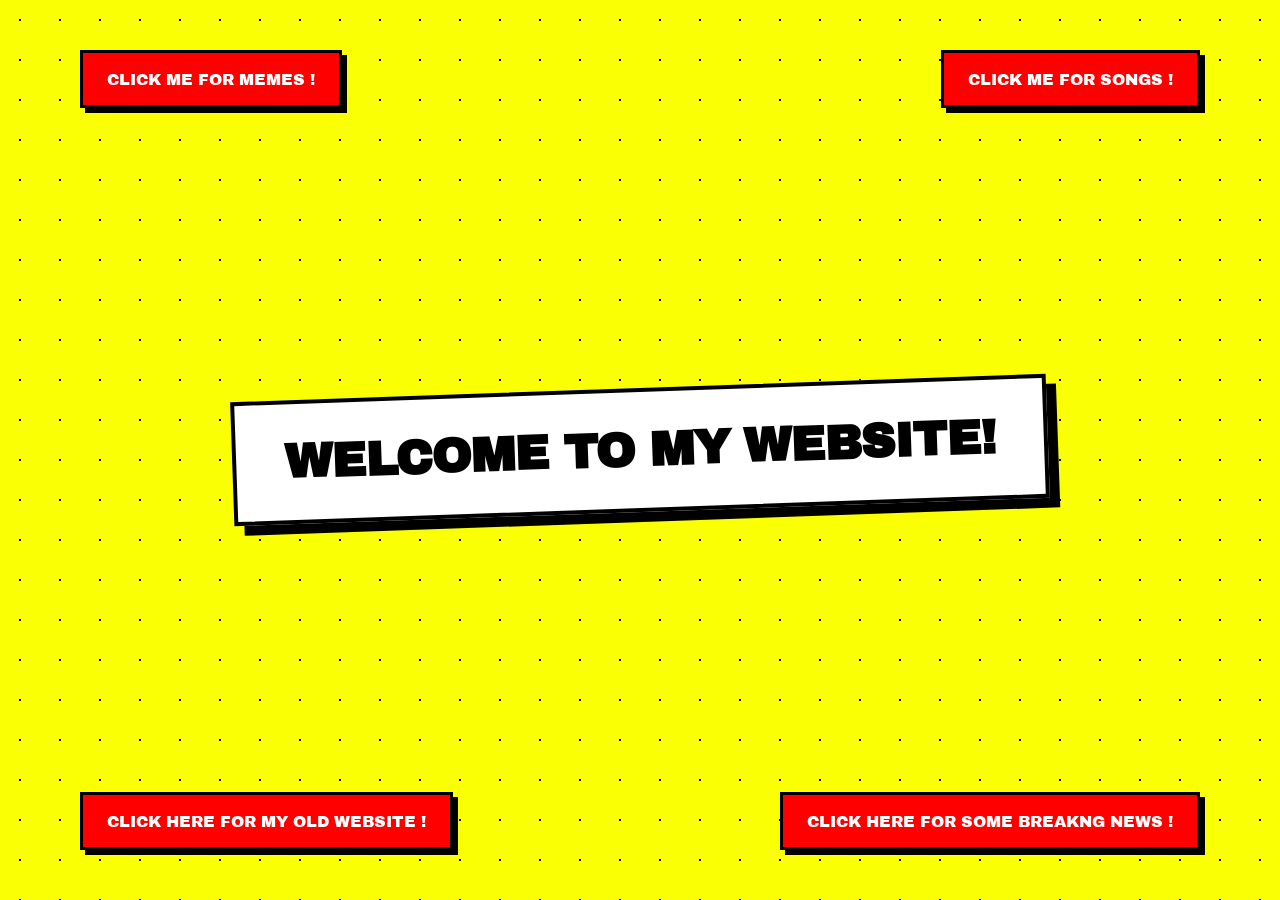
==== index.html @ fdf1f6da "Add files via upload" ====
<!Doctype html>
<html lang = "en">
    <head>
        <meta charset="UTF-8">
        <meta name="viewport" content="width=device-width, initial-scale=1.0">
        <title>Hello Guys !</title>
        <link rel="stylesheet" href="style.css">
    </head>
    <body>
        <div class  = "logo">
            <h1>
                Welcome to my Website!
            </h1>  
        </div>

        <div class = "memes">
            <a href = "https://doublexmas3d-debug.github.io/memes.html" TARGET = "_blank">CLICK ME FOR MEMES !</a>
        </div>

        <div class = "songs">
            <a href = "https://doublexmas3d-debug.github.io/audio.html" target = "_blank">CLICK ME FOR SONGS !</a>
        </div>

        <div class = "old">
            <a href = "https://doubexmas3d-debug.github.io/old.html" target = "_blank">CLICK HERE FOR MY OLD WEBSITE !</a>
        </div>

        <div class = "news">
            <a href = "https://doubexmas3d-debug.github.io/news.html" target = "_blank">CLICK HERE FOR SOME BREAKNG NEWS !</a>
        </div>
    </body>

</html>
---- style.css ----
@import url('https://fonts.googleapis.com/css2?family=Archivo+Black&family=Inter:wght@400;700&display=swap');

* {
    margin: 0;
    padding: 0;
    box-sizing: border-box;
}

body
{
    background-color: #fbff03; 
    background-image: radial-gradient(#000000 1px, transparent 0);
    background-size: 40px 40px; 
    display: flex;
    justify-content: center;
    align-items: center;
    min-height: 100vh;
    font-family: 'Inter', sans-serif;
    
}

.logo 
{
    background: #ffffff;
    padding: 2rem 3rem;
    border: 4px solid #000000;
    box-shadow: 10px 10px 0px #000000; 
    transform: rotate(-2deg); 
    transition: all 0.2s ease;
}


.logo:hover 
{
    transform: rotate(0deg) scale(1.1); 
    box-shadow: 15px 15px 0px #ff0000; 
    cursor: pointer;
}

h1 
{
    font-family: 'Archivo Black', sans-serif;
    font-size: 3rem;
    color: #000000;
    text-transform: uppercase;
    letter-spacing: -1px;
    text-align: center;
}

.memes
{
    display : inline-block;
    padding : 1rem 1.5rem;
    background-color : #ff0000;
    border: 3px solid #000000;
    box-shadow: 5px 5px 0px #000000;
    position: absolute;
    left: 80px;
    top: 50px;
    transition: transform 0.1s;
}

.memes:hover {
    transform: translate(-3px, -3px);
    box-shadow: 7px 7px 0px #000000;
}

.memes a {
    color: white;
    font-size : 1rem;
    font-family: 'Archivo Black', sans-serif;
    text-decoration: none;
    text-transform: uppercase;
}

.songs
{
    display: inline-block;
    padding: 1rem 1.5rem;
    background-color: #ff0000;
    border: 3px solid #000000;
    box-shadow: 5px 5px 0px #000000;
    position: absolute;
    right: 80px;
    top: 50px;
    transition: transform 0.1s;
}

.songs:hover {
    transform: translate(-3px, -3px);
    box-shadow: 7px 7px 0px #000000;
}

.songs a {
    color: white;
    font-size : 1rem;
    font-family: 'Archivo Black', sans-serif;
    text-decoration: none;
    text-transform: uppercase;
}

.old
{
    display: inline-block;
    padding: 1rem 1.5rem;
    background-color: #ff0000;
    border: 3px solid #000000;
    box-shadow: 5px 5px 0px #000000;
    position: absolute;
    left: 80px;
    bottom: 50px;
    transition: transform 0.1s;
}

.old:hover {
    transform: translate(-3px, -3px);
    box-shadow: 7px 7px 0px #000000;
}

.old a {
    color: white;
    font-size : 1rem;
    font-family: 'Archivo Black', sans-serif;
    text-decoration: none;
    text-transform: uppercase;
}

.news
{
    display: inline-block;
    padding: 1rem 1.5rem;
    background-color: #ff0000;
    border: 3px solid #000000;
    box-shadow: 5px 5px 0px #000000;
    position: absolute;
    right: 80px;
    bottom: 50px;
    transition: transform 0.1s;
}

.news:hover {
    transform: translate(-3px, -3px);
    box-shadow: 7px 7px 0px #000000;
}

.news a {
    color: white;
    font-size : 1rem;
    font-family: 'Archivo Black', sans-serif;
    text-decoration: none;
    text-transform: uppercase;
}


/* Used gemini on this didnt know how to do it myself hahhaha :) */
@media (max-width: 600px) {
    h1 {
        font-size: 1.8rem;
    }
    .logo {
        padding: 1.5rem;
        margin: 1rem;
    }
    .memes{
        position: static;
        margin-bottom: 20px;
    }
}
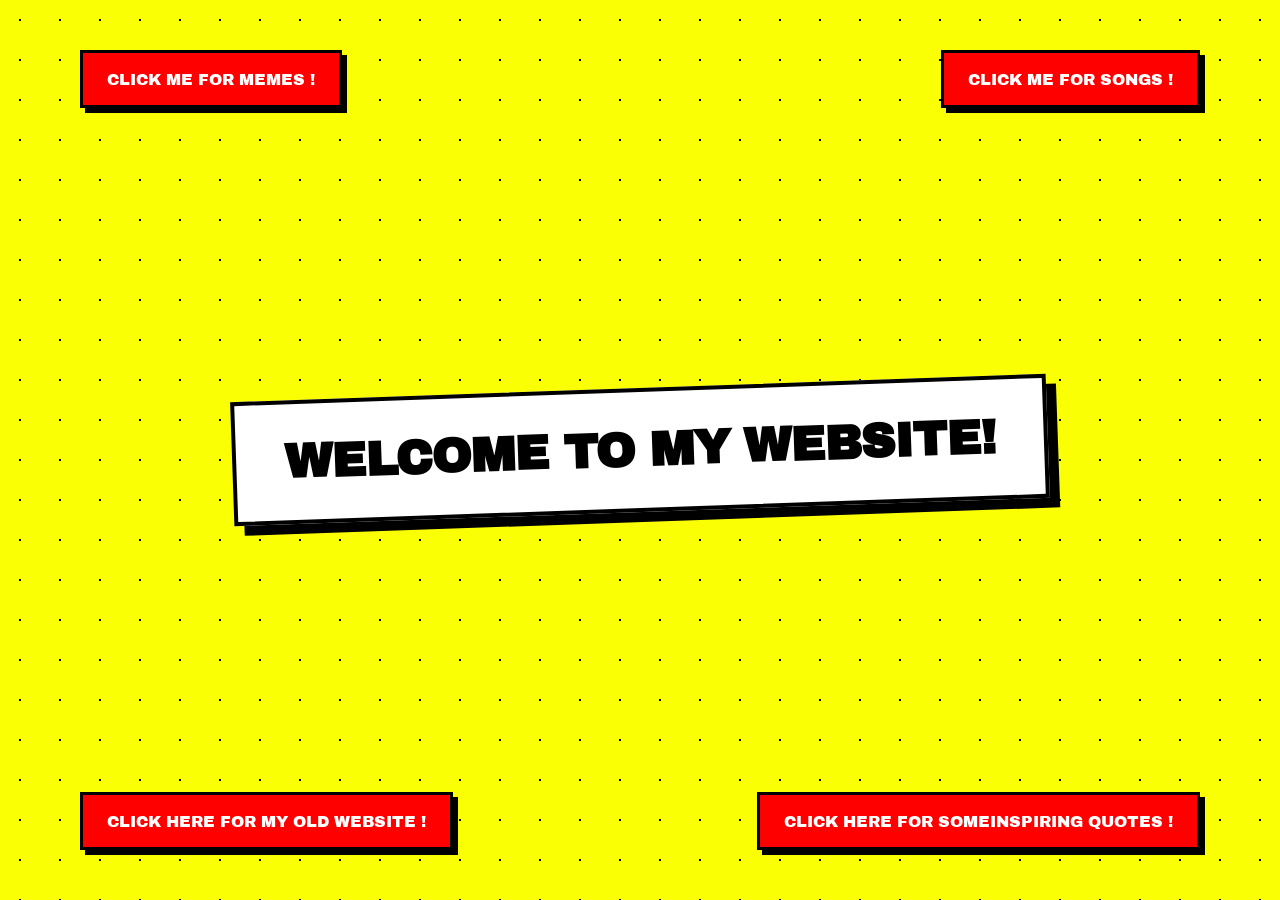
==== commit 5f6a1e01: "Fix links in index.html for memes and quotes Updated links in the index.html file." ====
--- a/index.html
+++ b/index.html
@@ -3,7 +3,7 @@
     <head>
         <meta charset="UTF-8">
         <meta name="viewport" content="width=device-width, initial-scale=1.0">
-        <title>Hello Guys !</title>
+        <title>Homepage of my website ! !</title>
         <link rel="stylesheet" href="style.css">
     </head>
     <body>
@@ -14,7 +14,7 @@
         </div>
 
         <div class = "memes">
-            <a href = "https://doublexmas3d-debug.github.io/memes.html" TARGET = "_blank">CLICK ME FOR MEMES !</a>
+            <a href = "https://doublexmas3d-debug.github.io/memes.html">CLICK ME FOR MEMES !</a>
         </div>
 
         <div class = "songs">
@@ -22,12 +22,15 @@
         </div>
 
         <div class = "old">
-            <a href = "https://doubexmas3d-debug.github.io/old.html" target = "_blank">CLICK HERE FOR MY OLD WEBSITE !</a>
+            <a href = "https://doublexmas3d-debug.github.io/old.html" target = "_blank">CLICK HERE FOR MY OLD WEBSITE !</a>
         </div>
 
         <div class = "news">
-            <a href = "https://doubexmas3d-debug.github.io/news.html" target = "_blank">CLICK HERE FOR SOME BREAKNG NEWS !</a>
+            <a href = "https://doublexmas3d-debug.github.io/qoutes.html" target = "_blank">CLICK HERE FOR SOMEINSPIRING QUOTES !</a>
         </div>
+
+        <script data-goatcounter="https://doublexmas3d.goatcounter.com/count">
+            
     </body>
 
-</html>+</html>
--- a/style.css
+++ b/style.css
@@ -1,4 +1,3 @@
-
 @import url('https://fonts.googleapis.com/css2?family=Archivo+Black&family=Inter:wght@400;700&display=swap');
 
 * {
@@ -166,4 +165,4 @@
         position: static;
         margin-bottom: 20px;
     }
-}+}
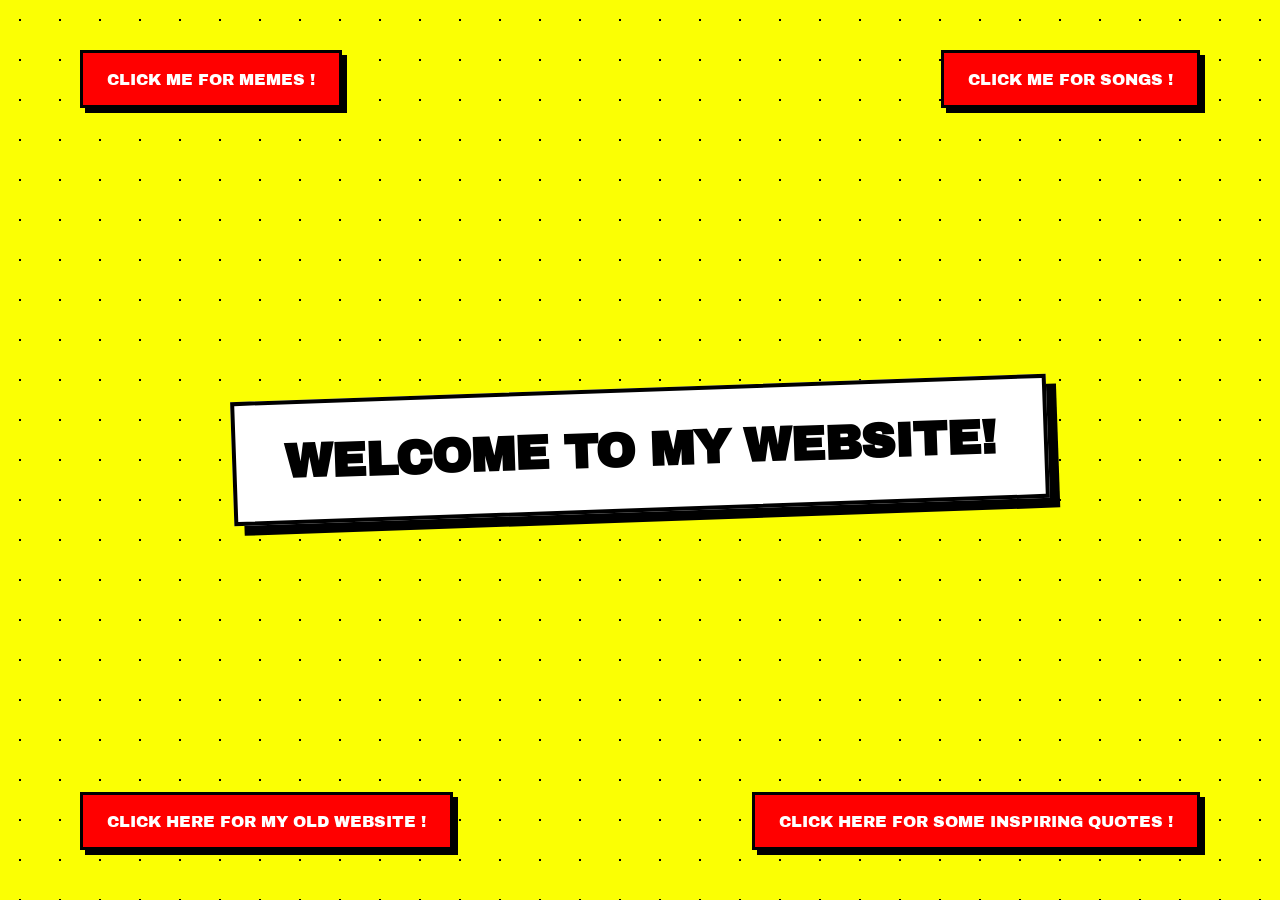
==== commit a2bd7fb6: "Fix HTML formatting and structure" ====
--- a/index.html
+++ b/index.html
@@ -26,7 +26,7 @@
         </div>
 
         <div class = "news">
-            <a href = "https://doublexmas3d-debug.github.io/qoutes.html" target = "_blank">CLICK HERE FOR SOMEINSPIRING QUOTES !</a>
+            <a href = "https://doublexmas3d-debug.github.io/qoutes.html" target = "_blank">CLICK HERE FOR SOME INSPIRING QUOTES !</a>
         </div>
 
         <script data-goatcounter="https://doublexmas3d.goatcounter.com/count">
